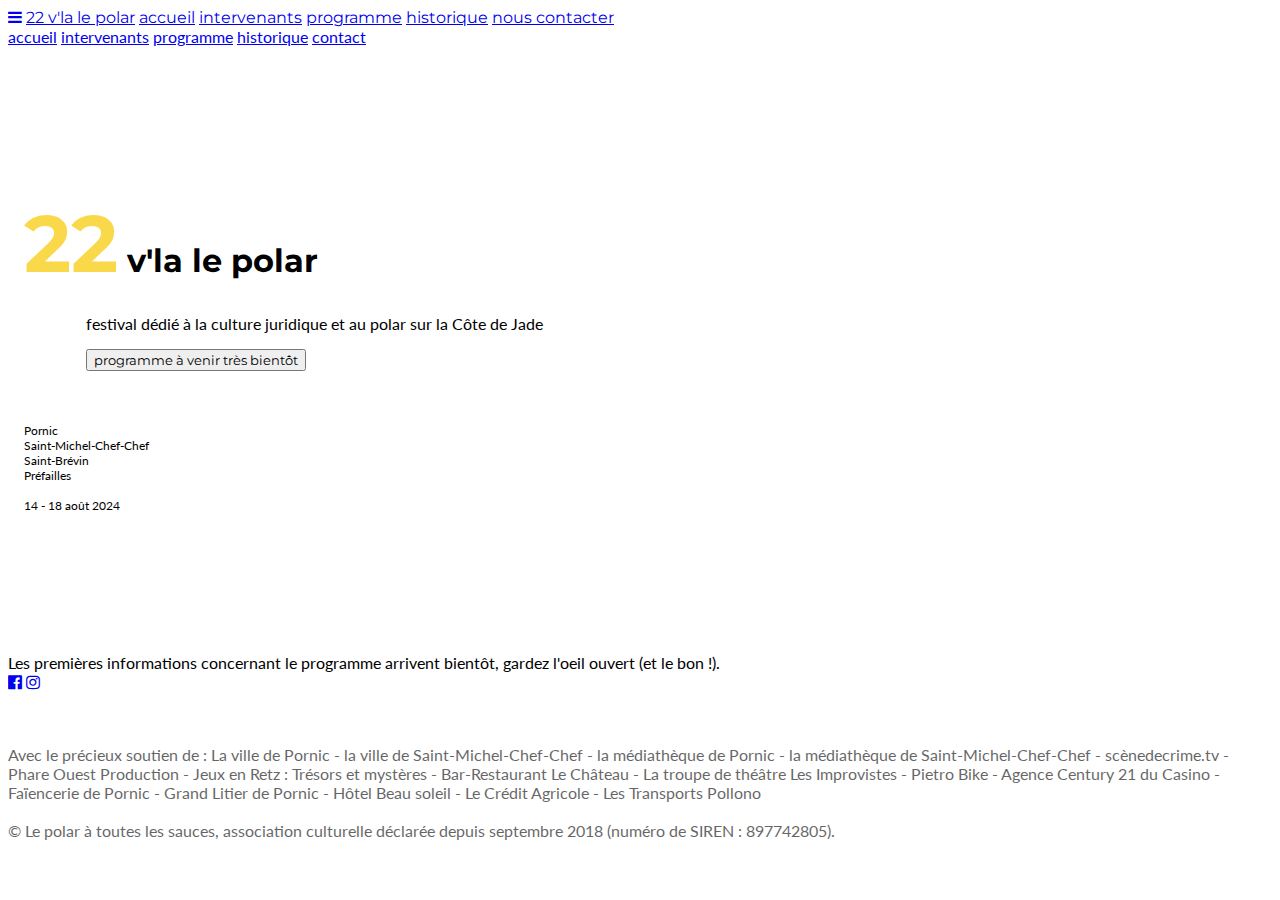
==== programme.html @ 2259bec9 "Add files via upload" ====
<!DOCTYPE html>
<html lang="en">
<head>
<title>22 v'la le polar</title>
<meta charset="UTF-8">
<meta name="viewport" content="width=device-width, initial-scale=1">



<link rel="stylesheet" href="C:\Users\orobr\OneDrive\Documents\contact.css">
<link rel="stylesheet" href="C:\Users\orobr\OneDrive\Documents\22vlalepolarcss.css">
<link rel="stylesheet" href="https://fonts.googleapis.com/css?family=Lato">
<link rel="stylesheet" href="https://fonts.googleapis.com/css?family=Montserrat">
<link rel="stylesheet" href="https://cdnjs.cloudflare.com/ajax/libs/font-awesome/4.7.0/css/font-awesome.min.css">
<style>
body,h1,h2,h3,h4,h5,h6 {font-family: "Lato", sans-serif}
.w3-bar,h1,button, w3-entete {font-family: "Montserrat", sans-serif}
</style>

  <script src="https://ajax.googleapis.com/ajax/libs/jquery/3.7.1/jquery.min.js"></script>
  <script src="https://maxcdn.bootstrapcdn.com/bootstrap/3.4.1/js/bootstrap.min.js"></script>

<script>
// Used to toggle the menu on small screens when clicking on the menu button
function myFunction() {
  var x = document.getElementById("navDemo");
  if (x.className.indexOf("w3-show") == -1) {
    x.className += " w3-show";
  } else { 
    x.className = x.className.replace(" w3-show", "");
  }
}
</script>

</head>

<!--début du HTML de corps de page-->

<body>

<!-- Navbar -->
<div class="w3-top">
  <div class="w3-bar w3-card w3-left-align w3-large">
    <a class="w3-bar-item w3-button w3-hide-medium w3-hide-large w3-right w3-padding-large w3-hover-white w3-large w3-red" href="javascript:void(0);" onclick="myFunction()" title="Toggle Navigation Menu"><i class="fa fa-bars"></i></a>
    <a href="#" class="w3-bar-item w3-button w3-padding-large w3-white">22 v'la le polar</a>
    <a href="index.html" class="w3-bar-item w3-button w3-hide-small w3-padding-large w3-hover-white">accueil</a>
    <a href="intervenants.html" class="w3-bar-item w3-button w3-hide-small w3-padding-large w3-hover-white">intervenants</a>
    <a href="programme.html" class="w3-bar-item w3-button w3-hide-small w3-padding-large w3-hover-white">programme</a>
    <a href="throwback.html" class="w3-bar-item w3-button w3-hide-small w3-padding-large w3-hover-white">historique</a>
   <a href="contact.html" class="w3-bar-item w3-button w3-hide-small w3-padding-large w3-hover-white">nous contacter</a>
  </div>

<!-- fin Navbar -->


  <!-- Navbar sur petit écran -->
  <div id="navDemo" class="w3-bar-block w3-red w3-hide w3-hide-large w3-hide-medium w3-large">
    <a href="index.html" class="w3-bar-item w3-button w3-padding-large">accueil</a>
    <a href="intervenants.html" class="w3-bar-item w3-button w3-padding-large">intervenants</a>
    <a href="programme.html" class="w3-bar-item w3-button w3-padding-large">programme</a>
    <a href="throwback.html" class="w3-bar-item w3-button w3-padding-large">historique</a>
    <a href="programme.html" class="w3-bar-item w3-button w3-padding-large">contact</a>

  </div>

<!-- fin Navbar petit écran-->

</div>



<!-- En-tête -->

<header class="w3-container w3-red" style="padding:128px 16px">
  <div class="w3-content">
    <div class="w3-twothird">

<h1 class="w3-margin  w3-entete"><div style="font-size:80px;display:inline;color:#F9D94A;">22</div> v'la le polar</h1>
  <div style="padding-left:5%;">
<p class="w3-xlarge">festival dédié à la culture juridique et au polar sur la Côte de Jade</p>

<button class="w3-button w3-black w3-padding-large w3-large w3-margin-top">programme à venir très bientôt</button></div></div>

 <div class="w3-third" style="padding-top:40px;font-size:12px;">
<p>Pornic<br>
Saint-Michel-Chef-Chef<br>
Saint-Brévin<br>
Préfailles<br><br>
14 - 18 août 2024 </p>
</div>

  
</div></div>
</header>




<!-- Premier panneau -->
<div class="w3-row-padding w3-padding-64 w3-container">
  <div class="w3-content">

Les premières informations concernant le programme arrivent bientôt, gardez l'oeil ouvert (et le bon !).

    </div>

  </div>
</div>



<!-- pied de page -->

<div class="w3-row-padding w3-padding-64 w3-container w3-black w3-opacity">
  <div class="w3-content">
 

    <a href="https://m.facebook.com/p/Le-Polar-%C3%A0-Toutes-les-Sauces-100077333233103/"><i class="fa fa-facebook-official w3-hover-opacity" style="size:60px;"></i></a>
    <a href="https://www.instagram.com/22vlalepolar/"><i class="fa fa-instagram w3-hover-opacity"></i></a><br><br><br>
 

<div style="opacity:60%;"><p>Avec le précieux soutien de : La ville de Pornic - la ville de Saint-Michel-Chef-Chef - la médiathèque de Pornic - la médiathèque de Saint-Michel-Chef-Chef - scènedecrime.tv - Phare Ouest Production - Jeux en Retz : Trésors et mystères - Bar-Restaurant Le Château - La troupe de théâtre Les Improvistes - Pietro Bike - Agence Century 21 du Casino - Faïencerie de Pornic - Grand Litier de Pornic - Hôtel Beau soleil - Le Crédit Agricole - Les Transports Pollono

<br><br>

 © Le polar à toutes les sauces, association culturelle déclarée depuis septembre 2018 (numéro de SIREN : 897742805).</div>
</div>
</div>

</body>
</html>
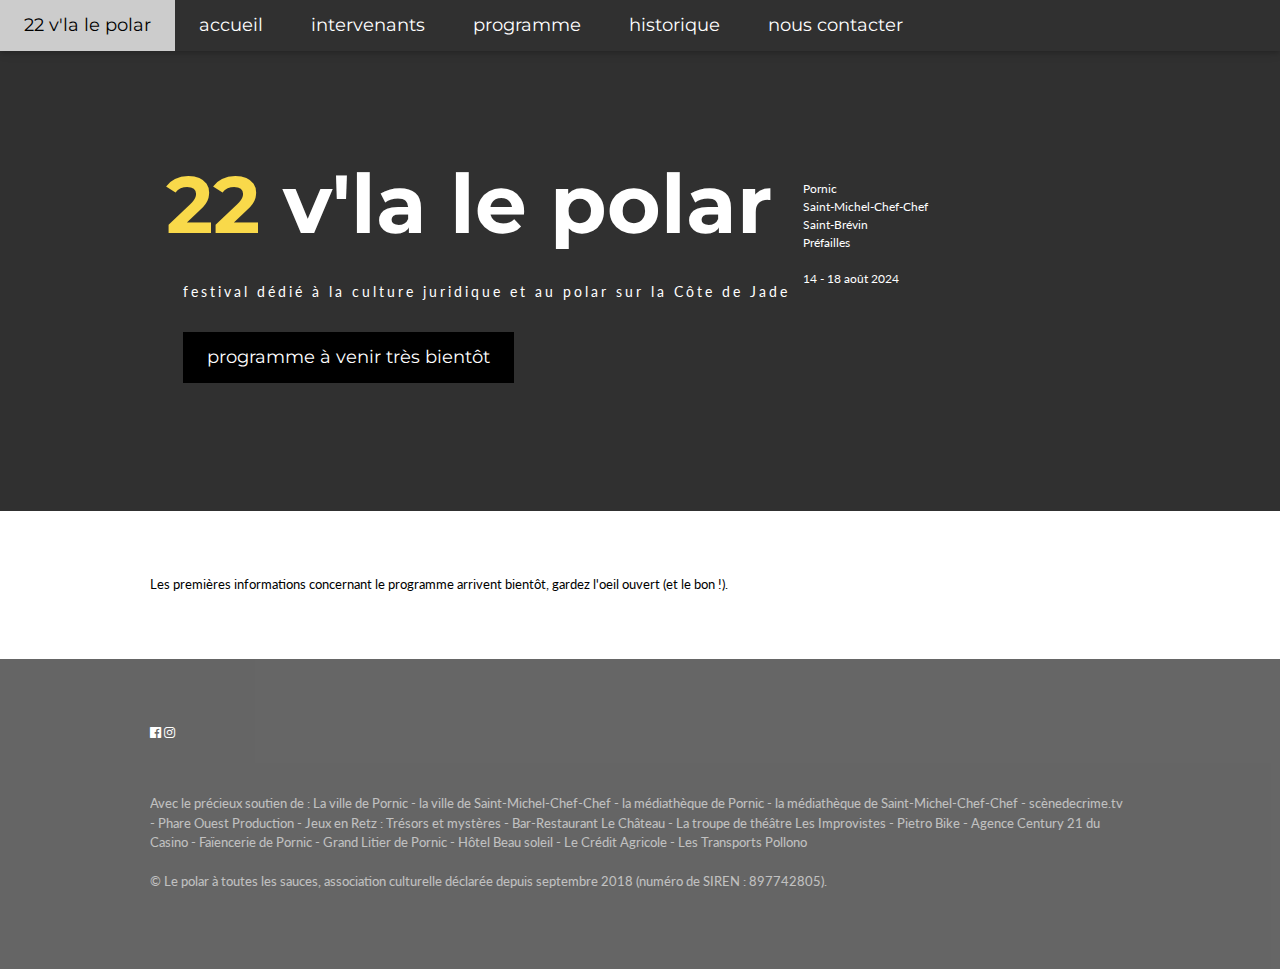
==== commit 03fab0a9: "Update programme.html" ====
--- a/programme.html
+++ b/programme.html
@@ -7,8 +7,8 @@
 
 
 
-<link rel="stylesheet" href="C:\Users\orobr\OneDrive\Documents\contact.css">
-<link rel="stylesheet" href="C:\Users\orobr\OneDrive\Documents\22vlalepolarcss.css">
+<link rel="stylesheet" href="contact.css">
+<link rel="stylesheet" href="22vlalepolarcss.css">
 <link rel="stylesheet" href="https://fonts.googleapis.com/css?family=Lato">
 <link rel="stylesheet" href="https://fonts.googleapis.com/css?family=Montserrat">
 <link rel="stylesheet" href="https://cdnjs.cloudflare.com/ajax/libs/font-awesome/4.7.0/css/font-awesome.min.css">
--- a/22vlalepolarcss.css
+++ b/22vlalepolarcss.css
@@ -0,0 +1,245 @@
+.part{align:inline;width:800px;}
+.imgpart{width:70px;}
+
+html{box-sizing:border-box}*,*:before,*:after{box-sizing:inherit}
+
+
+/* Extract from normalize.css by Nicolas Gallagher and Jonathan Neal git.io/normalize */
+html{-ms-text-size-adjust:100%;-webkit-text-size-adjust:100%}body{margin:0}
+article,aside,details,figcaption,figure,footer,header,main,menu,nav,section{display:block}summary{display:list-item}
+audio,canvas,progress,video{display:inline-block}progress{vertical-align:baseline}
+audio:not([controls]){display:none;height:0}[hidden],template{display:none}
+a{background-color:transparent}a:active,a:hover{outline-width:0}
+abbr[title]{border-bottom:none;text-decoration:underline;text-decoration:underline dotted}
+b,strong{font-weight:bolder}dfn{font-style:italic}mark{background:#ff0;color:#000}
+small{font-size:80%}sub,sup{font-size:75%;line-height:0;position:relative;vertical-align:baseline}
+sub{bottom:-0.25em}sup{top:-0.5em}figure{margin:1em 40px}img{border-style:none}
+code,kbd,pre,samp{font-family:monospace,monospace;font-size:1em}hr{box-sizing:content-box;height:0;overflow:visible}
+button,input,select,textarea,optgroup{font:inherit;margin:0}optgroup{font-weight:bold}
+button,input{overflow:visible}button,select{text-transform:none}
+button,[type=button],[type=reset],[type=submit]{-webkit-appearance:button}
+button::-moz-focus-inner,[type=button]::-moz-focus-inner,[type=reset]::-moz-focus-inner,[type=submit]::-moz-focus-inner{border-style:none;padding:0}
+button:-moz-focusring,[type=button]:-moz-focusring,[type=reset]:-moz-focusring,[type=submit]:-moz-focusring{outline:1px dotted ButtonText}
+fieldset{border:1px solid #c0c0c0;margin:0 2px;padding:.35em .625em .75em}
+legend{color:inherit;display:table;max-width:100%;padding:0;white-space:normal}textarea{overflow:auto}
+[type=checkbox],[type=radio]{padding:0}
+[type=number]::-webkit-inner-spin-button,[type=number]::-webkit-outer-spin-button{height:auto}
+[type=search]{-webkit-appearance:textfield;outline-offset:-2px}
+[type=search]::-webkit-search-decoration{-webkit-appearance:none}
+::-webkit-file-upload-button{-webkit-appearance:button;font:inherit}
+/* End extract */
+
+
+html,body{font-family:"Lato",sans-serif;font-size:13px;line-height:1.5}html{overflow-x:hidden}
+h1{font-size:36px}h2{font-size:30px}h3{font-size:24px}h4{font-size:20px}h5{font-size:18px}h6{font-size:16px}
+.w3-serif{font-family:serif}.w3-sans-serif{font-family:sans-serif}.w3-cursive{font-family:cursive}.w3-monospace{font-family:monospace}
+h1,h2,h3,h4,h5,h6{font-family:"Segoe UI",Arial,sans-serif;font-weight:400;margin:10px 0}.w3-wide{letter-spacing:4px}
+hr{border:0;border-top:1px solid #eee;margin:20px 0}
+.w3-image{max-width:100%;height:auto}img{vertical-align:middle}a{color:inherit}
+.w3-table,.w3-table-all{border-collapse:collapse;border-spacing:0;width:100%;display:table}.w3-table-all{border:1px solid #ccc}
+.w3-bordered tr,.w3-table-all tr{border-bottom:1px solid #ddd}.w3-striped tbody tr:nth-child(even){background-color:#f1f1f1}
+.w3-table-all tr:nth-child(odd){background-color:#fff}.w3-table-all tr:nth-child(even){background-color:#f1f1f1}
+.w3-hoverable tbody tr:hover,.w3-ul.w3-hoverable li:hover{background-color:#ccc}.w3-centered tr th,.w3-centered tr td{text-align:center}
+.w3-table td,.w3-table th,.w3-table-all td,.w3-table-all th{padding:8px 8px;display:table-cell;text-align:left;vertical-align:top}
+.w3-table th:first-child,.w3-table td:first-child,.w3-table-all th:first-child,.w3-table-all td:first-child{padding-left:16px}
+.w3-btn,.w3-button{border:none;display:inline-block;padding:8px 16px;vertical-align:middle;overflow:hidden;text-decoration:none;color:white;background-color:inherit;text-align:center;cursor:pointer;white-space:nowrap}
+.w3-btn:hover{box-shadow:0 8px 16px 0 rgba(0,0,0,0.2),0 6px 20px 0 rgba(0,0,0,0.19)}
+.w3-btn,.w3-button{-webkit-touch-callout:none;-webkit-user-select:none;-khtml-user-select:none;-moz-user-select:none;-ms-user-select:none;user-select:none}   
+.w3-disabled,.w3-btn:disabled,.w3-button:disabled{cursor:not-allowed;opacity:0.3}.w3-disabled *,:disabled *{pointer-events:none}
+.w3-btn.w3-disabled:hover,.w3-btn:disabled:hover{box-shadow:none}
+.w3-badge,.w3-tag{background-color:#000;color:#fff;display:inline-block;padding-left:8px;padding-right:8px;text-align:center}.w3-badge{border-radius:50%}
+.w3-ul{list-style-type:none;padding:0;margin:0}.w3-ul li{padding:8px 16px;border-bottom:1px solid #ddd}.w3-ul li:last-child{border-bottom:none}
+.w3-tooltip,.w3-display-container{position:relative;z-index:2;}.w3-tooltip .w3-text{display:none}.w3-tooltip:hover .w3-text{display:inline-block}
+.w3-ripple:active{opacity:0.5}.w3-ripple{transition:opacity 0s}
+.w3-input{padding:8px;display:block;border:none;border-bottom:1px solid #ccc;width:100%}
+.w3-select{padding:9px 0;width:100%;border:none;border-bottom:1px solid #ccc}
+.w3-dropdown-click,.w3-dropdown-hover{position:relative;display:inline-block;cursor:pointer}
+.w3-dropdown-hover:hover .w3-dropdown-content{display:block}
+.w3-dropdown-hover:first-child,.w3-dropdown-click:hover{background-color:#ccc;color:#000}
+.w3-dropdown-hover:hover > .w3-button:first-child,.w3-dropdown-click:hover > .w3-button:first-child{background-color:#ccc;color:#000}
+.w3-dropdown-content{cursor:auto;color:#000;background-color:#fff;display:none;position:absolute;min-width:160px;margin:0;padding:0;z-index:1}
+.w3-check,.w3-radio{width:24px;height:24px;position:relative;top:6px}
+.w3-sidebar{height:100%;width:200px;background-color:#fff;position:fixed!important;z-index:1;overflow:auto}
+.w3-bar-block .w3-dropdown-hover,.w3-bar-block .w3-dropdown-click{width:100%}
+.w3-bar-block .w3-dropdown-hover .w3-dropdown-content,.w3-bar-block .w3-dropdown-click .w3-dropdown-content{min-width:100%}
+.w3-bar-block .w3-dropdown-hover .w3-button,.w3-bar-block .w3-dropdown-click .w3-button{width:100%;text-align:left;padding:8px 16px}
+.w3-main,#main{transition:margin-left .4s}
+.w3-modal{z-index:3;display:none;padding-top:100px;position:fixed;left:0;top:0;width:100%;height:100%;overflow:auto;background-color:rgb(0,0,0);background-color:rgba(0,0,0,0.4)}
+.w3-modal-content{margin:auto;background-color:#fff;position:relative;padding:0;outline:0;width:600px}
+.w3-bar{width:100%;overflow:hidden}.w3-center .w3-bar{display:inline-block;width:auto}
+.w3-bar .w3-bar-item{padding:8px 16px;float:left;width:auto;border:none;display:block;outline:0}
+.w3-bar .w3-dropdown-hover,.w3-bar .w3-dropdown-click{position:static;float:left}
+.w3-bar .w3-button{white-space:normal}
+.w3-bar-block .w3-bar-item{width:100%;display:block;padding:8px 16px;text-align:left;border:none;white-space:normal;float:none;outline:0}
+.w3-bar-block.w3-center .w3-bar-item{text-align:center}.w3-block{display:block;width:100%}
+.w3-responsive{display:block;overflow-x:auto}
+.w3-container:after,.w3-container:before,.w3-panel:after,.w3-panel:before,.w3-row:after,.w3-row:before,.w3-row-padding:after,.w3-row-padding:before,
+.w3-cell-row:before,.w3-cell-row:after,.w3-clear:after,.w3-clear:before,.w3-bar:before,.w3-bar:after{content:"";display:table;clear:both}
+.w3-col,.w3-half,.w3-third,.w3-twothird,.w3-threequarter,.w3-quarter{float:left;width:100%}
+.w3-col.s1{width:8.33333%}.w3-col.s2{width:16.66666%}.w3-col.s3{width:24.99999%}.w3-col.s4{width:33.33333%}
+.w3-col.s5{width:41.66666%}.w3-col.s6{width:49.99999%}.w3-col.s7{width:58.33333%}.w3-col.s8{width:66.66666%}
+.w3-col.s9{width:74.99999%}.w3-col.s10{width:83.33333%}.w3-col.s11{width:91.66666%}.w3-col.s12{width:99.99999%}
+@media (min-width:601px){.w3-col.m1{width:8.33333%}.w3-col.m2{width:16.66666%}.w3-col.m3,.w3-quarter{width:24.99999%}.w3-col.m4,.w3-third{width:33.33333%}
+.w3-col.m5{width:41.66666%}.w3-col.m6,.w3-half{width:49.99999%}.w3-col.m7{width:58.33333%}.w3-col.m8,.w3-twothird{width:66.66666%}
+.w3-col.m9,.w3-threequarter{width:74.99999%}.w3-col.m10{width:83.33333%}.w3-col.m11{width:91.66666%}.w3-col.m12{width:99.99999%}}
+@media (min-width:993px){.w3-col.l1{width:8.33333%}.w3-col.l2{width:16.66666%}.w3-col.l3{width:24.99999%}.w3-col.l4{width:33.33333%}
+.w3-col.l5{width:41.66666%}.w3-col.l6{width:49.99999%}.w3-col.l7{width:58.33333%}.w3-col.l8{width:66.66666%}
+.w3-col.l9{width:74.99999%}.w3-col.l10{width:83.33333%}.w3-col.l11{width:91.66666%}.w3-col.l12{width:99.99999%}}
+.w3-rest{overflow:hidden}.w3-stretch{margin-left:-16px;margin-right:-16px}
+.w3-content,.w3-auto{margin-left:auto;margin-right:auto}.w3-content{max-width:980px}.w3-auto{max-width:1140px}
+.w3-cell-row{display:table;width:100%}.w3-cell{display:table-cell}
+.w3-cell-top{vertical-align:top}.w3-cell-middle{vertical-align:middle}.w3-cell-bottom{vertical-align:bottom}
+.w3-hide{display:none!important}.w3-show-block,.w3-show{display:block!important}.w3-show-inline-block{display:inline-block!important}
+@media (max-width:1205px){.w3-auto{max-width:95%}}
+@media (max-width:600px){.w3-modal-content{margin:0 10px;width:auto!important}.w3-modal{padding-top:30px}
+.w3-dropdown-hover.w3-mobile .w3-dropdown-content,.w3-dropdown-click.w3-mobile .w3-dropdown-content{position:relative}	
+.w3-hide-small{display:none!important}.w3-mobile{display:block;width:100%!important}.w3-bar-item.w3-mobile,.w3-dropdown-hover.w3-mobile,.w3-dropdown-click.w3-mobile{text-align:center}
+.w3-dropdown-hover.w3-mobile,.w3-dropdown-hover.w3-mobile .w3-btn,.w3-dropdown-hover.w3-mobile .w3-button,.w3-dropdown-click.w3-mobile,.w3-dropdown-click.w3-mobile .w3-btn,.w3-dropdown-click.w3-mobile .w3-button{width:100%}}
+@media (max-width:768px){.w3-modal-content{width:500px}.w3-modal{padding-top:50px}}
+@media (min-width:993px){.w3-modal-content{width:900px}.w3-hide-large{display:none!important}.w3-sidebar.w3-collapse{display:block!important}}
+@media (max-width:992px) and (min-width:601px){.w3-hide-medium{display:none!important}}
+@media (max-width:992px){.w3-sidebar.w3-collapse{display:none}.w3-main{margin-left:0!important;margin-right:0!important}.w3-auto{max-width:100%}}
+.w3-top,.w3-bottom{position:fixed;width:100%;z-index:1}.w3-top{top:0}.w3-bottom{bottom:0}
+.w3-overlay{position:fixed;display:none;width:100%;height:100%;top:0;left:0;right:0;bottom:0;background-color:rgba(0,0,0,0.5);z-index:2}
+.w3-display-topleft{position:absolute;left:0;top:0}.w3-display-topright{position:absolute;right:0;top:0}
+.w3-display-bottomleft{position:absolute;left:0;bottom:0}.w3-display-bottomright{position:absolute;right:0;bottom:0}
+.w3-display-middle{position:absolute;top:50%;left:50%;transform:translate(-50%,-50%);-ms-transform:translate(-50%,-50%)}
+.w3-display-left{position:absolute;top:50%;left:0%;transform:translate(0%,-50%);-ms-transform:translate(-0%,-50%)}
+.w3-display-right{position:absolute;top:50%;right:0%;transform:translate(0%,-50%);-ms-transform:translate(0%,-50%)}
+.w3-display-topmiddle{position:absolute;left:50%;top:0;transform:translate(-50%,0%);-ms-transform:translate(-50%,0%)}
+.w3-display-bottommiddle{position:absolute;left:50%;bottom:0;transform:translate(-50%,0%);-ms-transform:translate(-50%,0%)}
+.w3-display-container:hover .w3-display-hover{display:block}.w3-display-container:hover span.w3-display-hover{display:inline-block}.w3-display-hover{display:none}
+.w3-display-position{position:absolute}
+.w3-circle{border-radius:50%}
+.w3-round-small{border-radius:2px}.w3-round,.w3-round-medium{border-radius:4px}.w3-round-large{border-radius:8px}.w3-round-xlarge{border-radius:16px;padding-left:100px;}.w3-round-xxlarge{border-radius:32px}
+.w3-row-padding,.w3-row-padding>.w3-half,.w3-row-padding>.w3-third,.w3-row-padding>.w3-twothird,.w3-row-padding>.w3-threequarter,.w3-row-padding>.w3-quarter,.w3-row-padding>.w3-col{padding:0 8px}
+.w3-container,.w3-panel{padding:0.01em 16px;}.w3-panel{margin-top:16px;margin-bottom:16px}
+.w3-code,.w3-codespan{font-family:Consolas,"courier new";font-size:16px}
+.w3-code{width:auto;background-color:#fff;padding:8px 12px;border-left:4px solid #4CAF50;word-wrap:break-word}
+.w3-codespan{color:crimson;background-color:#f1f1f1;padding-left:4px;padding-right:4px;font-size:110%}
+.w3-card,.w3-card-2{box-shadow:0 2px 5px 0 rgba(0,0,0,0.16),0 2px 10px 0 rgba(0,0,0,0.12);background-color:#303030;}
+.w3-card-4,.w3-hover-shadow:hover{box-shadow:0 4px 10px 0 rgba(0,0,0,0.2),0 4px 20px 0 rgba(0,0,0,0.19)}
+.w3-spin{animation:w3-spin 2s infinite linear}@keyframes w3-spin{0%{transform:rotate(0deg)}100%{transform:rotate(359deg)}}
+.w3-animate-fading{animation:fading 10s infinite}@keyframes fading{0%{opacity:0}50%{opacity:1}100%{opacity:0}}
+.w3-animate-opacity{animation:opac 0.8s}@keyframes opac{from{opacity:0} to{opacity:1}}
+.w3-animate-top{position:relative;animation:animatetop 0.4s}@keyframes animatetop{from{top:-300px;opacity:0} to{top:0;opacity:1}}
+.w3-animate-left{position:relative;animation:animateleft 0.4s}@keyframes animateleft{from{left:-300px;opacity:0} to{left:0;opacity:1}}
+.w3-animate-right{position:relative;animation:animateright 0.4s}@keyframes animateright{from{right:-300px;opacity:0} to{right:0;opacity:1}}
+.w3-animate-bottom{position:relative;animation:animatebottom 0.4s}@keyframes animatebottom{from{bottom:-300px;opacity:0} to{bottom:0;opacity:1}}
+.w3-animate-zoom {animation:animatezoom 0.6s}@keyframes animatezoom{from{transform:scale(0)} to{transform:scale(1)}}
+.w3-animate-input{transition:width 0.4s ease-in-out}.w3-animate-input:focus{width:100%!important}
+.w3-opacity,.w3-hover-opacity:hover{opacity:0.60}.w3-opacity-off,.w3-hover-opacity-off:hover{opacity:1}
+.w3-opacity-max{opacity:0.25}.w3-opacity-min{opacity:0.75}
+.w3-greyscale-max,.w3-grayscale-max,.w3-hover-greyscale:hover,.w3-hover-grayscale:hover{filter:grayscale(100%)}
+.w3-greyscale,.w3-grayscale{filter:grayscale(75%)}.w3-greyscale-min,.w3-grayscale-min{filter:grayscale(50%)}
+.w3-sepia{filter:sepia(75%)}.w3-sepia-max,.w3-hover-sepia:hover{filter:sepia(100%)}.w3-sepia-min{filter:sepia(50%)}
+.w3-tiny{font-size:10px!important}.w3-small{font-size:12px!important}.w3-medium{font-size:15px!important}.w3-large{font-size:18px!important}
+.w3-xlarge{font-size:14px!important;letter-spacing:3px;}.w3-xxlarge{font-size:36px!important}.w3-xxxlarge{font-size:48px!important}
+
+
+.w3-entete{font-size:82px!important;line-height:120px;font-weight:bold;}
+.w3-left-align{text-align:left!important}.w3-right-align{text-align:right!important}.w3-justify{text-align:justify!important}.w3-center{text-align:center!important}
+.w3-border-0{border:0!important}.w3-border{border:1px solid #ccc!important}
+.w3-border-top{border-top:1px solid #ccc!important}.w3-border-bottom{border-bottom:1px solid #ccc!important}
+.w3-border-left{border-left:1px solid #ccc!important}.w3-border-right{border-right:1px solid #ccc!important}
+.w3-topbar{border-top:6px solid #ccc!important}.w3-bottombar{border-bottom:6px solid #ccc!important}
+.w3-leftbar{border-left:6px solid #ccc!important}.w3-rightbar{border-right:6px solid #ccc!important}
+.w3-section,.w3-code{margin-top:16px!important;margin-bottom:16px!important}
+.w3-margin{margin:16px!important}.w3-margin-top{margin-top:16px!important}.w3-margin-bottom{margin-bottom:16px!important}
+.w3-margin-left{margin-left:16px!important}.w3-margin-right{margin-right:16px!important}
+.w3-padding-small{padding:4px 8px!important}.w3-padding{padding:8px 16px!important}.w3-padding-large{padding:12px 24px!important}
+.w3-padding-16{padding-top:16px!important;padding-bottom:16px!important}.w3-padding-24{padding-top:24px!important;padding-bottom:24px!important}
+.w3-padding-32{padding-top:32px!important;padding-bottom:32px!important}.w3-padding-48{padding-top:48px!important;padding-bottom:48px!important}
+.w3-padding-64{padding-top:64px!important;padding-bottom:64px!important}
+.w3-padding-top-64{padding-top:64px!important}.w3-padding-top-48{padding-top:48px!important}
+.w3-padding-top-32{padding-top:32px!important}.w3-padding-top-24{padding-top:24px!important}
+.w3-left{float:left!important}.w3-right{float:right!important}
+.w3-button:hover{color:#000!important;background-color:#ccc!important}
+.w3-transparent,.w3-hover-none:hover{background-color:transparent!important}
+.w3-hover-none:hover{box-shadow:none!important}
+/* Colors */
+.w3-amber,.w3-hover-amber:hover{color:#000!important;background-color:#ffc107!important}
+.w3-aqua,.w3-hover-aqua:hover{color:#000!important;background-color:#00ffff!important}
+.w3-blue,.w3-hover-blue:hover{color:#fff!important;background-color:#2196F3!important}
+.w3-light-blue,.w3-hover-light-blue:hover{color:#000!important;background-color:#87CEEB!important}
+.w3-brown,.w3-hover-brown:hover{color:#fff!important;background-color:#795548!important}
+.w3-cyan,.w3-hover-cyan:hover{color:#000!important;background-color:#00bcd4!important}
+.w3-blue-grey,.w3-hover-blue-grey:hover,.w3-blue-gray,.w3-hover-blue-gray:hover{color:#fff!important;background-color:#607d8b!important}
+.w3-green,.w3-hover-green:hover{color:#fff!important;background-color:#4CAF50!important}
+.w3-light-green,.w3-hover-light-green:hover{color:#000!important;background-color:#8bc34a!important}
+.w3-indigo,.w3-hover-indigo:hover{color:#fff!important;background-color:#3f51b5!important}
+.w3-khaki,.w3-hover-khaki:hover{color:#000!important;background-color:#f0e68c!important}
+.w3-lime,.w3-hover-lime:hover{color:#000!important;background-color:#cddc39!important}
+.w3-orange,.w3-hover-orange:hover{color:#000!important;background-color:#ff9800!important}
+.w3-deep-orange,.w3-hover-deep-orange:hover{color:#fff!important;background-color:#ff5722!important}
+.w3-pink,.w3-hover-pink:hover{color:#fff!important;background-color:#e91e63!important}
+.w3-purple,.w3-hover-purple:hover{color:#fff!important;background-color:#9c27b0!important}
+.w3-deep-purple,.w3-hover-deep-purple:hover{color:#fff!important;background-color:#673ab7!important}
+.w3-red,.w3-hover-red:hover{color:#fff!important;background-color:#303030!important}
+.w3-sand,.w3-hover-sand:hover{color:#000!important;background-color:#fdf5e6!important}
+.w3-teal,.w3-hover-teal:hover{color:#fff!important;background-color:#009688!important}
+.w3-yellow,.w3-hover-yellow:hover{color:#000!important;background-color:#ffeb3b!important}
+.w3-white,.w3-hover-white:hover{color:#000!important;background-color:#fff!important}
+.w3-black,.w3-hover-black:hover{color:#fff!important;background-color:#000!important}
+.w3-grey,.w3-hover-grey:hover,.w3-gray,.w3-hover-gray:hover{color:#000!important;background-color:#9e9e9e!important}
+.w3-light-grey,.w3-hover-light-grey:hover,.w3-light-gray,.w3-hover-light-gray:hover{color:#000!important;background-color:#f1f1f1!important}
+.w3-yellow,.w3-hover-yellow:hover,.w3-yellow,.w3-hover-yellow:hover{color:#000!important;background-color:#F9D94A!important}
+.w3-dark-grey,.w3-hover-dark-grey:hover,.w3-dark-gray,.w3-hover-dark-gray:hover{color:#fff!important;background-color:#616161!important}
+.w3-pale-red,.w3-hover-pale-red:hover{color:#000!important;background-color:#ffdddd!important}
+.w3-pale-green,.w3-hover-pale-green:hover{color:#000!important;background-color:#ddffdd!important}
+.w3-pale-yellow,.w3-hover-pale-yellow:hover{color:#000!important;background-color:#ffffcc!important}
+.w3-pale-blue,.w3-hover-pale-blue:hover{color:#000!important;background-color:#ddffff!important}
+.w3-text-amber,.w3-hover-text-amber:hover{color:#ffc107!important}
+.w3-text-aqua,.w3-hover-text-aqua:hover{color:#00ffff!important}
+.w3-text-blue,.w3-hover-text-blue:hover{color:#2196F3!important}
+.w3-text-light-blue,.w3-hover-text-light-blue:hover{color:#87CEEB!important}
+.w3-text-brown,.w3-hover-text-brown:hover{color:#795548!important}
+.w3-text-cyan,.w3-hover-text-cyan:hover{color:#00bcd4!important}
+.w3-text-blue-grey,.w3-hover-text-blue-grey:hover,.w3-text-blue-gray,.w3-hover-text-blue-gray:hover{color:#607d8b!important}
+.w3-text-green,.w3-hover-text-green:hover{color:#4CAF50!important}
+.w3-text-light-green,.w3-hover-text-light-green:hover{color:#8bc34a!important}
+.w3-text-indigo,.w3-hover-text-indigo:hover{color:#3f51b5!important}
+.w3-text-khaki,.w3-hover-text-khaki:hover{color:#b4aa50!important}
+.w3-text-lime,.w3-hover-text-lime:hover{color:#cddc39!important}
+.w3-text-orange,.w3-hover-text-orange:hover{color:#ff9800!important}
+.w3-text-deep-orange,.w3-hover-text-deep-orange:hover{color:#ff5722!important}
+.w3-text-pink,.w3-hover-text-pink:hover{color:#e91e63!important}
+.w3-text-purple,.w3-hover-text-purple:hover{color:#9c27b0!important}
+.w3-text-deep-purple,.w3-hover-text-deep-purple:hover{color:#673ab7!important}
+.w3-text-red,.w3-hover-text-red:hover{color:#F9D94A!important}
+.w3-text-sand,.w3-hover-text-sand:hover{color:#fdf5e6!important}
+.w3-text-teal,.w3-hover-text-teal:hover{color:#009688!important}
+.w3-text-yellow,.w3-hover-text-yellow:hover{color:#d2be0e!important}
+.w3-text-white,.w3-hover-text-white:hover{color:#fff!important}
+.w3-text-black,.w3-hover-text-black:hover{color:#000!important}
+.w3-text-grey,.w3-hover-text-grey:hover,.w3-text-gray,.w3-hover-text-gray:hover{color:#757575!important}
+.w3-text-light-grey,.w3-hover-text-light-grey:hover,.w3-text-light-gray,.w3-hover-text-light-gray:hover{color:#f1f1f1!important}
+.w3-text-dark-grey,.w3-hover-text-dark-grey:hover,.w3-text-dark-gray,.w3-hover-text-dark-gray:hover{color:#3a3a3a!important}
+.w3-border-amber,.w3-hover-border-amber:hover{border-color:#ffc107!important}
+.w3-border-aqua,.w3-hover-border-aqua:hover{border-color:#00ffff!important}
+.w3-border-blue,.w3-hover-border-blue:hover{border-color:#2196F3!important}
+.w3-border-light-blue,.w3-hover-border-light-blue:hover{border-color:#87CEEB!important}
+.w3-border-brown,.w3-hover-border-brown:hover{border-color:#795548!important}
+.w3-border-cyan,.w3-hover-border-cyan:hover{border-color:#00bcd4!important}
+.w3-border-blue-grey,.w3-hover-border-blue-grey:hover,.w3-border-blue-gray,.w3-hover-border-blue-gray:hover{border-color:#607d8b!important}
+.w3-border-green,.w3-hover-border-green:hover{border-color:#4CAF50!important}
+.w3-border-light-green,.w3-hover-border-light-green:hover{border-color:#8bc34a!important}
+.w3-border-indigo,.w3-hover-border-indigo:hover{border-color:#3f51b5!important}
+.w3-border-khaki,.w3-hover-border-khaki:hover{border-color:#f0e68c!important}
+.w3-border-lime,.w3-hover-border-lime:hover{border-color:#cddc39!important}
+.w3-border-orange,.w3-hover-border-orange:hover{border-color:#ff9800!important}
+.w3-border-deep-orange,.w3-hover-border-deep-orange:hover{border-color:#ff5722!important}
+.w3-border-pink,.w3-hover-border-pink:hover{border-color:#e91e63!important}
+.w3-border-purple,.w3-hover-border-purple:hover{border-color:#9c27b0!important}
+.w3-border-deep-purple,.w3-hover-border-deep-purple:hover{border-color:#673ab7!important}
+.w3-border-red,.w3-hover-border-red:hover{border-color:#F9D94A!important}
+.w3-border-sand,.w3-hover-border-sand:hover{border-color:#fdf5e6!important}
+.w3-border-teal,.w3-hover-border-teal:hover{border-color:#009688!important}
+.w3-border-yellow,.w3-hover-border-yellow:hover{border-color:#ffeb3b!important}
+.w3-border-white,.w3-hover-border-white:hover{border-color:#fff!important}
+.w3-border-black,.w3-hover-border-black:hover{border-color:#000!important}
+.w3-border-grey,.w3-hover-border-grey:hover,.w3-border-gray,.w3-hover-border-gray:hover{border-color:#9e9e9e!important}
+.w3-border-light-grey,.w3-hover-border-light-grey:hover,.w3-border-light-gray,.w3-hover-border-light-gray:hover{border-color:#f1f1f1!important}
+.w3-border-dark-grey,.w3-hover-border-dark-grey:hover,.w3-border-dark-gray,.w3-hover-border-dark-gray:hover{border-color:#616161!important}
+.w3-border-pale-red,.w3-hover-border-pale-red:hover{border-color:#ffe7e7!important}.w3-border-pale-green,.w3-hover-border-pale-green:hover{border-color:#e7ffe7!important}
+.w3-border-pale-yellow,.w3-hover-border-pale-yellow:hover{border-color:#ffffcc!important}.w3-border-pale-blue,.w3-hover-border-pale-blue:hover{border-color:#e7ffff!important}